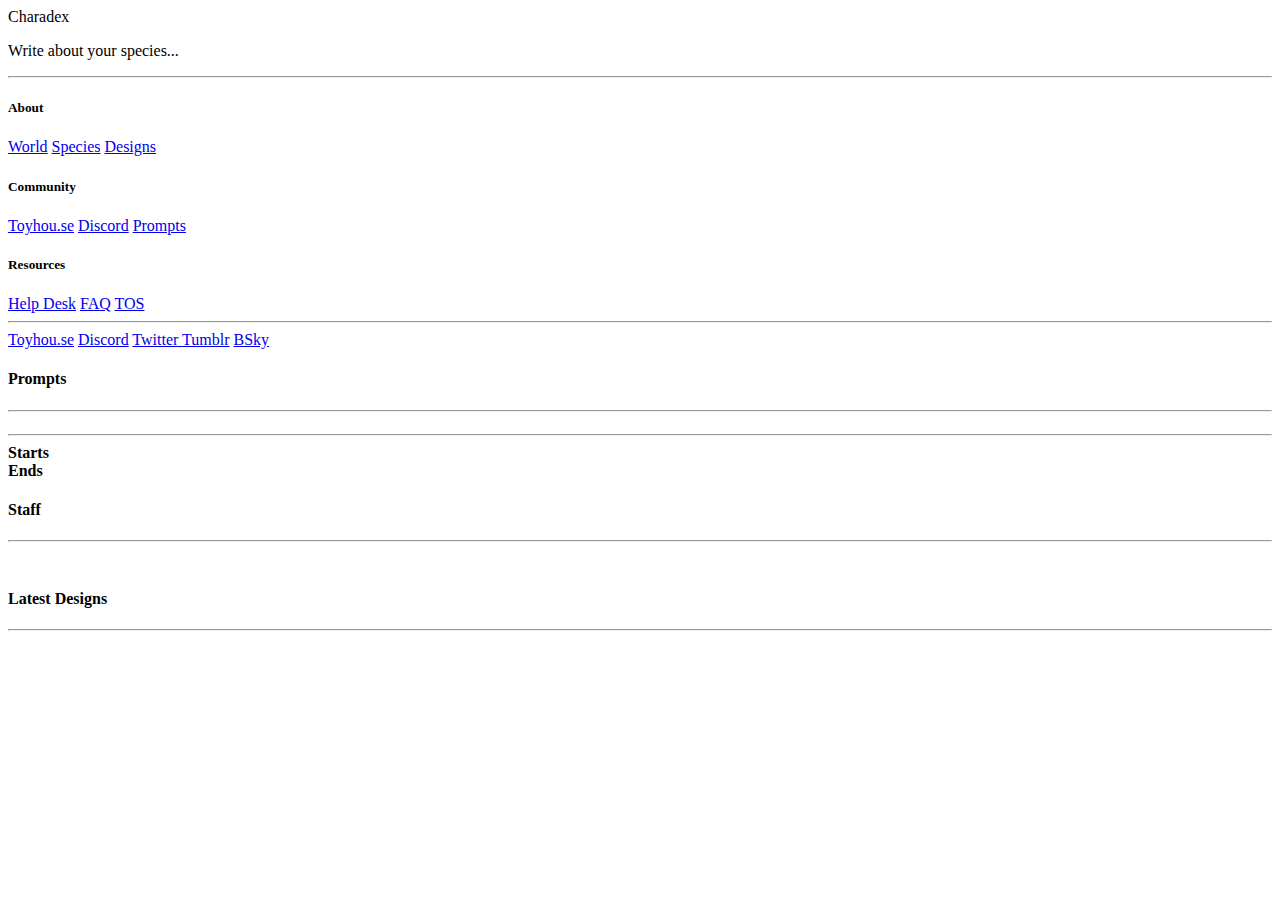
==== index.html @ 6a577ebb "Add files via upload" ====
<!DOCTYPE html>
<html lang="en">

<head>

    <meta charset="UTF-8">
    <meta name="viewport" content="width=device-width, initial-scale=1.0">


    <!-- ----------------------------------------------------------------- -->
    <!-- About Your Site                                                   -->
    <!-- ----------------------------------------------------------------- -->
    <link rel="shortcut icon" type="image/png" href="assets/favicon.png" />
    <title>Charadex</title>
    <meta property="title" content="Charadex" />
    <meta property="type" content="website" />
    <meta property="url" content="https://www.charadex.com/" />
    <meta property="image" content="assets/meta.png" />
    <meta name="description" content="A tool for organizing small ARPGs and species.">

    <!-- No AI scraping directives -->
    <meta name="robots" content="noai">
    <meta name="robots" content="noimageai">


    <!-- ----------------------------------------------------------------- -->
    <!-- Styles                                                            -->
    <!-- ----------------------------------------------------------------- -->

    <!-- Bootstrap CSS -->
    <!-- Using Bootstrap 4.5 because its closest to Toyhou.se's current version -->
    <!-- https://getbootstrap.com/docs/4.5/getting-started/introduction/ -->
    <link rel="stylesheet" href="https://cdn.jsdelivr.net/npm/bootstrap@4.5.3/dist/css/bootstrap.min.css" integrity="sha384-TX8t27EcRE3e/ihU7zmQxVncDAy5uIKz4rEkgIXeMed4M0jlfIDPvg6uqKI2xXr2" crossorigin="anonymous">

    <!-- Font Awesome Icons -->
    <link rel="stylesheet" href="https://cdnjs.cloudflare.com/ajax/libs/font-awesome/6.5.1/css/all.min.css" integrity="sha512-DTOQO9RWCH3ppGqcWaEA1BIZOC6xxalwEsw9c2QQeAIftl+Vegovlnee1c9QX4TctnWMn13TZye+giMm8e2LwA==" crossorigin="anonymous" referrerpolicy="no-referrer" />


    <!-- ----------------------------------------------------------------- -->
    <!-- Optional Styles                                                   -->
    <!-- ----------------------------------------------------------------- -->

    <!-- Custom CSS -->
    <link rel="stylesheet" type="text/css" href="styles/charadex.css">

    <!-- Google Font -->
    <link href="https://fonts.googleapis.com/css?family=Montserrat:400|Comfortaa:500" rel="stylesheet">


</head>

<body>


    <!-- --------------------------------------------------------------------
    <-- Header
    <-------------------------------------------------------------------- -->
    
    <div class="load-html" id="header" data-source="includes/header.html"></div>


    <!-- Spinner for loading-->
    <div class="spinner-border m-auto" id="loading"></div>


    <!-- --------------------------------------------------------------------
    <-- Terms
    <-- I've provided a boiler plate, edit these how you see fit!
    <-------------------------------------------------------------------- -->
    <div class="container softload py-md-5 my-4 py-4" id="main-container">
        <div class="row no-gutters m-n2">

            <!-- Main Content
            --------------------------------------------------------------------- -->
            <div class="col-12 p-2">
                <div class="card p-md-5 p-4 h-100">

                    <!-- Hero Image & Title
                    ------------------------------------------------------------- -->
                    <div class="hero-title mb-4" style="background-image: url();">
                        <div class="m-auto">Charadex</div>
                    </div>


                    <!-- Description
                    ------------------------------------------------------------- -->
                    <div class="px-4 text-muted">
                        <p>Write about your species...</p>
                    </div>


                    <!-- Links
                    ------------------------------------------------------------- -->
                    <hr class="my-4">
                    <div class="row no-gutters m-n1 mb-n2">

                        <div class="col-lg-4 p-1">
                            <h5>About</h5>
                            <div class="px-3">
                                <a class="btn btn-primary d-block mb-1" href="world.html">World</a>
                                <a class="btn btn-primary d-block mb-1" href="species.html">Species</a>
                                <a class="btn btn-primary d-block mb-1" href="masterlist.html">Designs</a>
                            </div>
                        </div>

                        <div class="col-lg-4 col-md-6 p-1">
                            <h5>Community</h5>
                            <div class="px-3">
                                <a class="btn btn-primary d-block mb-1" href="#">Toyhou.se</a>
                                <a class="btn btn-primary d-block mb-1" href="#">Discord</a>
                                <a class="btn btn-primary d-block mb-1" href="prompts.html">Prompts</a>
                            </div>
                        </div>

                        <div class="col-lg-4 col-md-6 p-1">
                            <h5>Resources</h5>
                            <div class="px-3">
                                <a class="btn btn-primary d-block mb-1" href="#">Help Desk</a>
                                <a class="btn btn-primary d-block mb-1" href="faq.html">FAQ</a>
                                <a class="btn btn-primary d-block mb-1" href="terms.html">TOS</a>
                            </div>
                        </div>

                    </div>


                    <!-- Social Media Links
                    ------------------------------------------------------------- -->
                    <hr class="mt-4">
                    <div class="text-center mb-md-n4 font-weight-bold">

                        <a class="mx-3" href="#"><i class="fas fa-floppy-disk fa-fw mr-1"></i> Toyhou.se</a>
                        <a class="mx-3" href="#"><i class="fab fa-discord fa-fw mr-1"></i> Discord</a>
                        <a class="mx-3" href="#"><i class="fab fa-twitter fa-fw mr-1"></i> Twitter </a>
                        <a class="mx-3" href="#"><i class="fab fa-tumblr fa-fw mr-1"></i> Tumblr</a>
                        <a class="mx-3" href="#"><i class="fas fa-cloud fa-fw mr-1"></i> BSky</a>

                    </div>
                </div>
            </div>


            <!-- Prompts
            --------------------------------------------------------------------- -->
            <div class="col-md-6 p-2" id="prompt-gallery">
                <div class="card p-md-5 p-4 h-100">

                    <h4 class="mb-0">Prompts</h4>
                    <hr class="mb-4">
                    <div class="list row no-gutters gallery-row m-n1"></div>

                    <div class="d-none">
                        <div class="col-12 gallery-item p-1" id="prompt-item">
                            <div class="card bg-faded p-3">
                                <h5 class="m-0">
                                    <a class="cardlink title" href=""></a>
                                </h5>
                                <hr class="my-2">
                                <div class="row no-gutters small my-n2">
                                    <div class="col-md-6 p-2 d-flex justify-content-between">
                                        <b>Starts</b> <span class="startdate"></span>
                                    </div>
                                    <div class="col-md-6 p-2 d-flex justify-content-between">
                                        <b>Ends</b> <span class="enddate"></span>
                                    </div>
                                </div>
                            </div>
                        </div>
                    </div>

                </div>
            </div>


            <!-- Staff
            --------------------------------------------------------------------- -->
            <div class="col-md-6 p-2" id="staff-gallery">
                <div class="card p-md-5 p-4 h-100">

                    <h4 class="mb-0">Staff</h4>
                    <hr class="mb-4">
                    <div class="list row no-gutters gallery-row m-n1"></div>

                    <div class="d-none">
                        <div class="col-md-6 gallery-item p-1" id="staff-item">
                            <div class="row no-gutters m-n1">
                                <div class="col-4 p-1 my-auto">
                                    <img class="img-fluid img-thumbnail image" src="">
                                </div>
                                <div class="col-8 p-1">
                                    <a class="d-block mt-2 link text-truncate" href=""><b class="username"></b></a>
                                    <span class="badge badge-primary jobtitle"></span>
                                </div>
                            </div>
                        </div>
                    </div>

                </div>
            </div>


            <!-- Designs
            --------------------------------------------------------------------- -->
            <div class="col-md-12 p-2" id="design-gallery">
                <div class="card p-md-5 p-4 h-100">

                    <h4 class="mb-0">Latest Designs</h4>
                    <hr class="mb-4">
                    <div class="list row no-gutters gallery-row m-n1"></div>

                    <div class="d-none">
                        <div class="col-md-3 col-6 gallery-item p-1" id="design-item">
                            <a class="card p-2 bg-faded d-block text-center cardlink" href="">
                                <img class="image img-fluid gallery-img" src=""><br>
                                <span class="btn btn-primary d-block mt-2 design"></span>
                            </a>
                        </div>
                    </div>

                </div>
            </div>



        </div>
    </div>


    <!-- --------------------------------------------------------------------
    <-- Footer
    <-------------------------------------------------------------------- -->
    
    <div class="load-html" id="footer" data-source="includes/footer.html"></div>


    <!-- ----------------------------------------------------------------- -->
    <!-- JS                                                                -->
    <!-- ----------------------------------------------------------------- -->

    <!-- JQuery -->
    <script src="https://code.jquery.com/jquery-3.6.0.js" integrity="sha256-H+K7U5CnXl1h5ywQfKtSj8PCmoN9aaq30gDh27Xc0jk=" crossorigin="anonymous"></script>

    <!-- Bootstrap -->
    <script src="https://cdn.jsdelivr.net/npm/bootstrap@4.5.3/dist/js/bootstrap.bundle.min.js" integrity="sha384-ho+j7jyWK8fNQe+A12Hb8AhRq26LrZ/JpcUGGOn+Y7RsweNrtN/tE3MoK7ZeZDyx" crossorigin="anonymous"></script>

    <!-- List.js -->
    <script src="https://cdnjs.cloudflare.com/ajax/libs/list.js/2.3.0/list.min.js" crossorigin="anonymous"></script>

    <!-- Charadex Script -->
    <script src="styles/config.js"></script>
    <script src="styles/charadex.js"></script>
    <script>frontPage(options.index);</script>


</body>

</html>
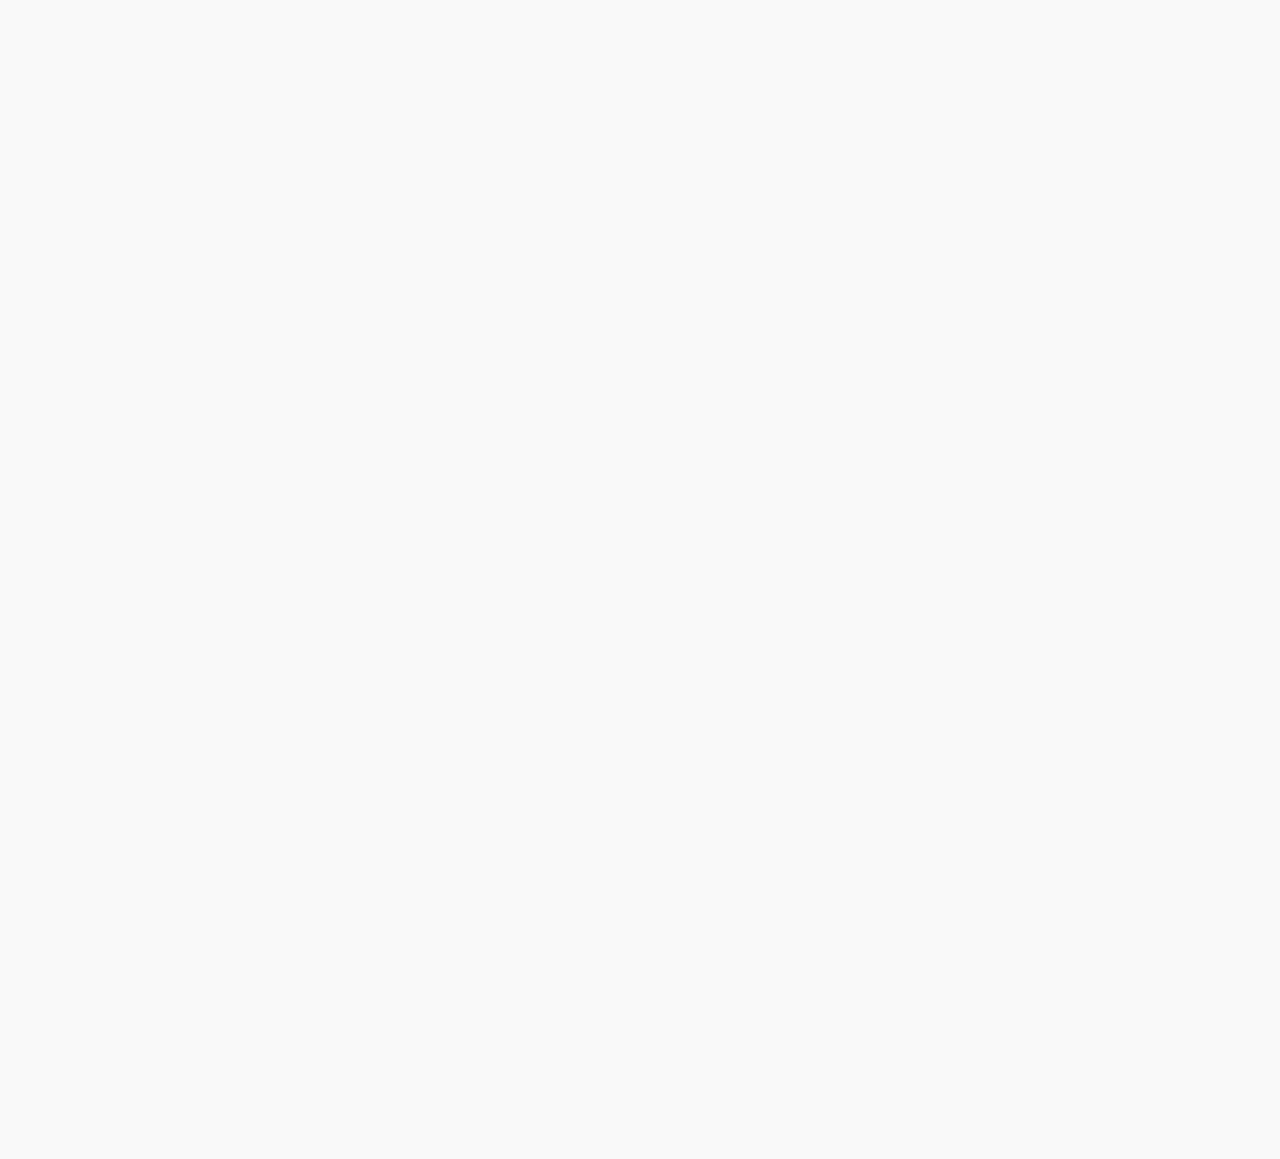
==== commit 202de543: "Update index.html" ====
--- a/index.html
+++ b/index.html
@@ -11,12 +11,12 @@
     <!-- About Your Site                                                   -->
     <!-- ----------------------------------------------------------------- -->
     <link rel="shortcut icon" type="image/png" href="assets/favicon.png" />
-    <title>Charadex</title>
-    <meta property="title" content="Charadex" />
+    <title>Flufshy species</title>
+    <meta property="title" content="Flufshy species" />
     <meta property="type" content="website" />
-    <meta property="url" content="https://www.charadex.com/" />
+    <meta property="url" content="https://www.charadex.com/Flufshy_species" />
     <meta property="image" content="assets/meta.png" />
-    <meta name="description" content="A tool for organizing small ARPGs and species.">
+    <meta name="description" content="A site to organize Flufshy's closed/semi closed species!">
 
     <!-- No AI scraping directives -->
     <meta name="robots" content="noai">
@@ -77,15 +77,14 @@
 
                     <!-- Hero Image & Title
                     ------------------------------------------------------------- -->
-                    <div class="hero-title mb-4" style="background-image: url();">
-                        <div class="m-auto">Charadex</div>
+                    <div class="hero-title mb-4" style="background-image: url(https://file.garden/ZeHHoppwCy698rMc/Flufshy_species.png);">
                     </div>
 
 
                     <!-- Description
                     ------------------------------------------------------------- -->
                     <div class="px-4 text-muted">
-                        <p>Write about your species...</p>
+                        <p>This site was made to masterlist some of Flufshy's closed or semi-closed species! As of now it's Boxlets and Liryus!</p>
                     </div>
 
 
@@ -95,19 +94,21 @@
                     <div class="row no-gutters m-n1 mb-n2">
 
                         <div class="col-lg-4 p-1">
-                            <h5>About</h5>
+                            <h5>Main</h5>
                             <div class="px-3">
                                 <a class="btn btn-primary d-block mb-1" href="world.html">World</a>
                                 <a class="btn btn-primary d-block mb-1" href="species.html">Species</a>
                                 <a class="btn btn-primary d-block mb-1" href="masterlist.html">Designs</a>
+                                <a class="btn btn-primary d-block mb-1" href="inventories.html">Inventories</a>
                             </div>
                         </div>
 
                         <div class="col-lg-4 col-md-6 p-1">
                             <h5>Community</h5>
                             <div class="px-3">
-                                <a class="btn btn-primary d-block mb-1" href="#">Toyhou.se</a>
-                                <a class="btn btn-primary d-block mb-1" href="#">Discord</a>
+                                <a class="btn btn-primary d-block mb-1" href="https://toyhou.se/~world/179605.flufshy-species">Toyhou.se world</a>
+                                <a class="btn btn-primary d-block mb-1" href="https://discord.com/invite/jZx6yE5S7P">Boxlet Discord</a>
+                                <a class="btn btn-primary d-block mb-1" href="https://discord.com/invite/Yte4AN65HR">Liryu Discord</a>
                                 <a class="btn btn-primary d-block mb-1" href="prompts.html">Prompts</a>
                             </div>
                         </div>
@@ -254,4 +255,4 @@
 
 </body>
 
-</html>+</html>
--- a/styles/charadex.css
+++ b/styles/charadex.css
@@ -0,0 +1,646 @@
+body {
+
+  /* ============================================================= */
+  /*
+  /* Main Styles
+  /*
+  /* ============================================================= */
+  /* 
+  /* This only styles the elements shown on the page.
+  /* 
+  /* Some CSS knowledge is going to be needed to style these
+  /* elements further. If you're just looking for a swatch and
+  /* font swap, then you'll only need to edit the variables below.
+  /*
+  /* ============================================================= */
+  /* Primary Color
+  ================================================================ */
+  --cd-primary-color:                    #8FB7D4;
+  --cd-primary-text-color:               #fff;
+
+  /* ============================================================= */
+  /* Secondary Color
+  ================================================================ */
+  --cd-secondary-color:                  #939799;
+  --cd-secondary-text-color:             #fff;
+
+  /* ============================================================= */
+  /* Backgrounds
+  ================================================================ */
+  --cd-body-background-color:            #f8f8f8;
+  --cd-content-background-color:         #ffffff;
+  --cd-faded-background-color:           #f8f8f8;
+
+  /* Background Extras */
+  --cd-body-background-image:             url();
+
+  /* ============================================================= */
+  /* Text
+  ================================================================ */
+  --cd-body-text-color:                  #303030;
+  --cd-faded-text-color:                 #575757;
+
+  /* ============================================================= */
+  /* Borders
+  ================================================================ */
+  --cd-border-color:                     rgba(0, 0, 0, 0.125);
+  --cd-border-width:                     1px;
+  --cd-border-style:                     solid;
+  --cd-border-radius:                    1rem;
+
+  /* ============================================================= */
+  /* Navbar
+  ================================================================ */
+  --cd-navbar-background-color:          #222222;
+  --cd-navbar-brand-color:               var(--cd-primary-color);
+  --cd-navbar-brand-color-hover:         var(--cd-secondary-color);
+  --cd-navbar-text-color:                var(--cd-content-background-color);
+  --cd-navbar-link-color:                var(--cd-navbar-text-color);
+  --cd-navbar-link-color-hover:          var(--cd-primary-color);
+  --cd-navbar-font-family:               var(--cd-header-font-family);
+  
+  /* ============================================================= */
+  /* Main Fonts
+  ================================================================ */
+  --cd-body-font-family:                 'Montserrat', sans-serif;
+  --cd-header-font-family:               'Comfortaa', sans-serif;
+
+
+  /* ============================================================= */
+  /*
+  /* Optional Styles
+  /* These are just for extra easy styling
+  /*
+  /* ============================================================= */
+  /* Navbar Dropdown 
+  ================================================================ */
+
+  /* Background */
+  --cd-navbar-dropdown-background-color: var(--cd-navbar-background-color);
+  --cd-navbar-dropdown-background-hover: var(--cd-primary-color);
+
+  /* Link/Text */
+  --cd-navbar-dropdown-link-color:       var(--cd-navbar-link-color);
+  --cd-navbar-dropdown-link-color-hover: var(--cd-primary-text-color);
+
+  /* Divider */
+  --cd-navbar-dropdown-divider:          rgba(255,255,255,.12);
+  --cd-navbar-dropdown-border-radius:    0 0 var(--cd-border-radius) var(--cd-border-radius);
+
+
+  /* ============================================================= */
+  /* Footer
+  ================================================================ */
+  
+  /* Background */
+  --cd-footer-background-color:          var(--cd-navbar-background-color);
+
+  /* Link/Text */
+  --cd-footer-text-color:                var(--cd-navbar-text-color);
+  --cd-footer-link-color:                var(--cd-navbar-link-color);
+  --cd-footer-link-color-hover:          var(--cd-navbar-link-color-hover);
+
+
+  /* ============================================================= */
+  /* Link
+  ================================================================ */
+
+  --cd-link-text-color:                  #4c8ebd;
+  --cd-link-text-color-hover:            var(--cd-secondary-color);
+
+
+  /* ============================================================= */
+  /* HR
+  ================================================================ */
+
+  --cd-hr-border-width:                  var(--cd-border-width);
+  --cd-hr-border-color:                  var(--cd-border-color);
+  --cd-hr-border-style:                  var(--cd-border-style);
+
+
+  /* ============================================================= */
+  /* Pagination
+  ================================================================ */
+
+  /* Background */
+  --cd-pagination-background-color:      transparent;
+  --cd-pagination-background-hover:      transparent;
+
+  /* Text */
+  --cd-pagination-text-color:            var(--cd-faded-text-color);
+  --cd-pagination-text-color-hover:      var(--cd-primary-color);
+
+  /* Border */
+  --cd-pagination-border-radius:         var(--cd-border-radius);
+  --cd-pagination-border-width:          0;
+  --cd-pagination-border-style:          var(--cd-border-style);
+  --cd-pagination-border-color:          var(--cd-border-color);
+  --cd-pagination-border-color-hover:    var(--cd-primary-color);
+
+
+  /* ============================================================= */
+  /* Cards
+  ================================================================ */
+  
+  /* Background */
+  --cd-card-background-color:            var(--cd-content-background-color);
+  --cd-card-header-background-color:     var(--cd-card-background-color);
+
+  /* Text */
+  --cd-card-header-font-family:          var(--cd-header-font-family);
+
+  /* Border */
+  --cd-card-border-width:                var(--cd-border-width);
+  --cd-card-border-style:                var(--cd-border-style);
+  --cd-card-border-color:                var(--cd-border-color);
+  --cd-card-border-radius:               var(--cd-border-radius);
+
+
+  /* ============================================================= */
+  /* Button
+  ================================================================ */
+  
+  /* Background */
+  --cd-button-background-color:          var(--cd-primary-color);
+  --cd-button-background-color-hover:    var(--cd-secondary-color);
+
+  /* Text */
+  --cd-button-text-color:                var(--cd-primary-text-color);
+  --cd-button-text-color-hover:          var(--cd-secondary-text-color);
+
+  /* Border */
+  --cd-button-border-width:              var(--cd-border-width);
+  --cd-button-border-style:              var(--cd-border-style);
+  --cd-button-border-color:              var(--cd-button-background-color);
+  --cd-button-border-color-hover:        var(--cd-button-background-color-hover);
+  --cd-button-border-radius:             var(--cd-border-radius);
+
+
+  /* ============================================================= */
+  /* Input
+  ================================================================ */
+
+  /* Background */
+  --cd-input-background-color:           var(--cd-faded-background-color);
+
+  /* Text */
+  --cd-input-text-color:                 var(--cd-faded-text-color);
+
+  /* Border */
+  --cd-input-border-width:               var(--cd-border-width);
+  --cd-input-border-style:               var(--cd-border-style);
+  --cd-input-border-color:               var(--cd-border-color);
+  --cd-input-border-color-hover:         var(--cd-primary-color);
+  --cd-input-border-radius:              var(--cd-border-radius);
+
+}
+
+
+/* ============================================================= */
+/* General Page Styles
+/* ============================================================= */
+
+body {
+
+  /* Global Text */
+  color: var(--cd-body-text-color);
+  font-family: var(--cd-body-font-family);
+  -webkit-font-smoothing: antialiased;
+  -moz-osx-font-smoothing: grayscale;
+
+  /* Global Background */
+  background-color: var(--cd-body-background-color);
+  background-image: var(--cd-body-background-image);
+  background-position: center;
+  background-size: cover;
+
+}
+
+
+/* ============================================================= */
+/* Plain Links
+/* ============================================================= */
+
+a,
+a:visited {
+  color: var(--cd-link-text-color);
+  transition: color .2s ease-in-out;
+}
+
+a:hover,
+a:focus,
+a:active {
+  color: var(--cd-link-text-color-hover);
+  text-decoration: none;
+}
+
+/* ============================================================= */
+/* Navbar
+/* ============================================================= */
+.navbar {
+  background-color: var(--cd-navbar-background-color) !important;
+  font-family: var(--cd-navbar-font-family) !important;
+  z-index: 2000;
+}
+
+.navbar .navbar-brand {
+  color: var(--cd-navbar-brand-color) !important;
+  font-size: 2rem;
+}
+
+.navbar .navbar-brand:hover, 
+.navbar .navbar-brand:focus {
+  color: var(--cd-navbar-brand-color-hover) !important;
+}
+
+.navbar .navbar-nav .nav-link {
+  color: var(--cd-navbar-link-color) !important;
+}
+
+.navbar .navbar-nav .nav-link:hover, 
+.navbar .navbar-nav .nav-link:focus{
+  color: var(--cd-navbar-link-color-hover) !important;
+}
+
+.navbar .navbar-toggler {
+  color: var(--cd-navbar-link-color) !important;
+  border: none !important;
+}
+
+.navbar .nav-link {
+    display: flex;
+    align-items: center;
+}
+
+.navbar .nav-link-icon {
+    font-size: .5rem;
+    margin-left: .25rem;
+}
+
+
+/* ============================================================= */
+/* Dropdowns
+/* This is for navbar dropdowns only
+/* ============================================================= */
+
+.navbar .dropdown-menu {
+  color: var(--cd-navbar-dropdown-link-color) !important;
+  background-color: var(--cd-navbar-dropdown-background-color) !important;
+  border-radius: var(--cd-navbar-dropdown-border-radius) !important;
+  border: none;
+  margin-top: 0;
+}
+
+.dropdown:hover .dropdown-menu,
+.dropdown-menu:hover{
+  display: block !important
+}
+
+.navbar .dropdown-divider {
+  border-top: 1px solid var(--cd-navbar-dropdown-divider) !important;
+}
+
+.navbar .dropdown-item,
+.navbar .dropdown-item-text {
+  color: var(--cd-navbar-dropdown-link-color) !important;
+  transition: color .2s ease, background .2s ease;
+}
+
+.navbar .dropdown-item:hover, 
+.dropdown-item:focus,
+.dropdown-item:active {
+  color: var(--cd-navbar-dropdown-link-color-hover)!important;
+  background-color: var(--cd-navbar-dropdown-background-hover) !important;
+}
+
+.navbar .dropdown-header {
+  color: var(--cd-navbar-dropdown-link-color-hover) !important;
+}
+
+
+/* ============================================================= */
+/* Footer
+/* ============================================================= */
+
+.footer{
+  background-color: var(--cd-footer-background-color) !important;
+  color: var(--cd-footer-text-color) !important;
+}
+
+.footer a,
+.footer a:visited {
+  color: var(--cd-footer-link-color) !important;
+}
+
+.footer a:hover,
+.footer a:focus,
+.footer a:active {
+  color: var(--cd-footer-link-color-hover) !important;
+}
+
+
+/* ============================================================= */
+/* Pagination
+/* ============================================================= */
+
+.page-link {
+  transition: color .2s ease, background .2s ease, border .2s ease;
+  border-width: var(--cd-pagination-border-width) !important;
+  border-style: var(--cd-pagination-border-style) !important;
+}
+
+.page-link,
+.page-item.disabled .page-link {
+  color: var(--cd-pagination-text-color) !important;
+  background-color: var(--cd-pagination-background-color) !important;
+  border-color: var(--cd-pagination-border-color) !important;
+}
+
+.page-item.active .page-link,
+.page-link:hover,
+.page-link:focus,
+.page-link:active {
+  color: var(--cd-pagination-text-color-hover) !important;
+  background-color: var(--cd-pagination-background-hover) !important;
+  border-color: var(--cd-pagination-border-color-hover) !important;
+}
+
+/* Keeps users from accidentally highlighting */
+.page-link{
+  cursor: pointer;
+  user-select: none;
+}
+
+/* Fixes my jank nav/pagination hybrid */
+.nav .pagination .page-item:first-child .page-link {
+  border-radius: 0 !important;
+  border-left: 0 !important;
+}
+
+.nav .pagination .page-item:last-child .page-link {
+  border-radius: 0 !important
+}
+
+.nav .page-item:first-child .page-link {
+  border-radius: var(--cd-pagination-border-radius) 0 0 var(--cd-pagination-border-radius) !important;
+}
+
+.nav .page-item:last-child .page-link {
+  border-radius: 0 var(--cd-pagination-border-radius) var(--cd-pagination-border-radius) 0 !important
+}
+
+
+/* ============================================================= */
+/* Card
+/* ============================================================= */
+
+.card {
+  background-color: var(--cd-card-background-color) !important;
+  border-width: var(--cd-card-border-width) !important;
+  border-style: var(--cd-card-border-style) !important;
+  border-color: var(--cd-card-border-color) !important;
+  border-radius: var(--cd-border-radius) !important;
+}
+
+.card-header {
+  background-color: var(--cd-card-header-background-color) !important;
+  border-bottom-color: var(--cd-card-border-color) !important;
+  border-bottom-width: var(--cd-card-border-width) !important;
+  border-bottom-style: var(--cd-card-border-style) !important;
+  font-family: var(--cd-card-header-font-family) !important;
+  border-radius: calc(var(--cd-border-radius) - 1px) calc(var(--cd-border-radius) - 1px) 0 0 !important;
+}
+
+
+/* ============================================================= */
+/* Buttons & Badges
+/* ============================================================= */
+
+.btn.btn-primary,
+.badge.badge-primary {
+  color: var(--cd-button-text-color) !important;
+  background-color: var(--cd-button-background-color) !important;
+  border-width: var(--cd-button-border-width) !important;
+  border-style: var(--cd-button-border-style) !important;
+  border-color: var(--cd-button-border-color) !important;
+  border-radius: var(--cd-button-border-radius) !important;
+}
+
+.btn.btn-primary:hover,
+.btn.btn-primary:focus,
+.btn.btn-primary:active,
+a.badge.badge-primary:hover,
+a.badge.badge-primary:focus,
+a.badge.badge-primary:active  {
+  color: var(--cd-button-text-color-hover) !important;
+  border-color: var(--cd-button-border-color-hover) !important;
+  background-color: var(--cd-button-background-color-hover) !important;
+  box-shadow: none !important;
+}
+
+
+/* ============================================================= */
+/* Input
+/* ============================================================= */
+
+.form-control {
+  background-color: var(--cd-input-background-color) !important;
+  color: var(--cd-input-text-color) !important;
+  border-width: var(--cd-input-border-width) !important;
+  border-style: var(--cd-input-border-style) !important;
+  border-color: var(--cd-input-border-color) !important;
+  border-radius: var(--cd-input-border-radius) !important;
+}
+
+.form-control:focus,
+.form-control:active {
+  background-color: var(--cd-input-background-color) !important;
+  border-color: var(--cd-input-border-color-hover) !important;
+}
+
+
+/* ============================================================= */
+/* Scrollbar
+/* ============================================================= */
+
+@media (min-width: 992px) {
+  body::-webkit-scrollbar-track {
+    background-color: var(--cd-faded-background-color);
+    border-width: 0px !important;
+  }
+
+  body::-webkit-scrollbar {
+    width: 10px;
+    height: 10px;
+  }
+
+  body::-webkit-scrollbar-thumb {
+    background-color: var(--cd-primary-color);
+  }
+
+  body::-webkit-scrollbar-corner,
+  body::-webkit-resizer {
+    background-color: var(--cd-border-color);
+  }
+}
+
+
+/* ============================================================= */
+/* Misc
+/* ============================================================= */
+
+.text-primary {
+  color: var(--cd-primary-color) !important;
+}
+
+.bg-faded {
+  background-color: var(--cd-faded-background-color) !important;
+}
+
+.text-muted {
+  color: var(--cd-faded-text-color) !important;
+}
+
+h1, h2, h3,
+h4, h5, h6 {
+  font-family: var(--cd-navbar-font-family) !important;
+}
+
+hr {
+  border-top-color: var(--cd-hr-border-color) !important;
+  border-top-width: var(--cd-hr-border-width) !important;
+  border-top-style: var(--cd-hr-border-style) !important;
+}
+
+img {
+  image-rendering: -webkit-optimize-contrast;
+}
+
+/* Fix any border radiuses that were messed from before */
+.rounded {border-radius: var(--cd-border-radius) !important}
+.rounded-circle {border-radius: 100%;}
+.rounded-0 {border-radius: 0 !important;}
+
+/* ============================================================= */
+/* Chee's Tweaks
+/* ============================================================= */
+
+body {
+  min-height: 100vh;
+  display: flex;
+  flex-direction: column;
+}
+
+#main-container {
+    min-height: calc(100vh - 105px);
+    padding: 1rem;
+    -ms-flex: 1 1 auto!important;
+    flex: 1 1 auto!important;
+}
+
+@media (min-width: 768px) {
+    #main-container {
+        padding: 5rem 1.5rem;
+    }
+}
+
+/* Fades container in on load so its not as jarring */
+.softload {
+  opacity: 0;
+} .softload.active {
+  opacity: 1;
+  transition: opacity 2s ease;
+}
+
+/* Remove ugly box shadow */
+button:focus,
+.page-link:focus,
+.form-control:focus {
+  outline: none !important;
+  box-shadow: none !important;
+}
+
+/* Remove margin from last paragraphs */
+p:last-child {
+    margin-bottom: 0 !important;
+}
+
+/* Small container for more compact view */
+.container {
+  max-width: 950px !important;
+}
+
+/* Prevents awkward load in stutter */
+#charadex-gallery .list .card-body {
+  min-height: calc(200px + 2.5rem);
+} 
+
+#charadex-gallery .list .card-body img {
+  max-height: 200px;
+}
+
+.gallery-img {
+    max-height: 150px;
+}
+
+/* Combines search and its companion filter */
+#search-filter.form-control {
+  border-radius: var(--cd-border-radius) 0 0 var(--cd-border-radius) !important;
+  border-right: 0 !important;
+} 
+
+#search.filtered.form-control {
+  margin-left: -.5rem;
+  width: calc(100% + .5rem) !important;
+  border-radius: 0 var(--cd-border-radius) var(--cd-border-radius) 0 !important;
+}
+
+/* Loading Icon */
+#loading {
+  width: 5rem; 
+  height: 5rem;
+  position: absolute;
+  top: calc(50% - 2.5rem);
+  left: calc(50% - 2.5rem);
+  animation-duration: 2s;
+  opacity: .5;
+  border-color: var(--cd-body-text-color);
+  border-right-color: transparent !important;
+}
+
+
+#log-table {
+    max-height: 200px;
+    overflow-y: auto;
+}
+
+/* ============================================================= */
+/* Custom Classes
+/* ============================================================= */
+
+/* Makes sure your text formatting is preserved from the sheet */
+/* Best for large areas like notes */
+.text-pre {
+    white-space: break-spaces;
+}
+
+.hero-title {
+    color: var(--cd-primary-text-color);
+    background-color: var(--cd-primary-color);
+    border-radius: var(--cd-border-radius);
+    font-family: var(--cd-header-font-family);
+    display: flex;
+    padding: 1.5rem;
+    min-height: 250px;
+    font-weight: 800;
+    font-size: 2.5rem;
+    background-size: cover;
+    background-position: center;
+}
+
+@media (min-width: 768px) {
+    .hero-title {
+        letter-spacing: 2px;
+        font-size: 5rem;
+    }
+}
